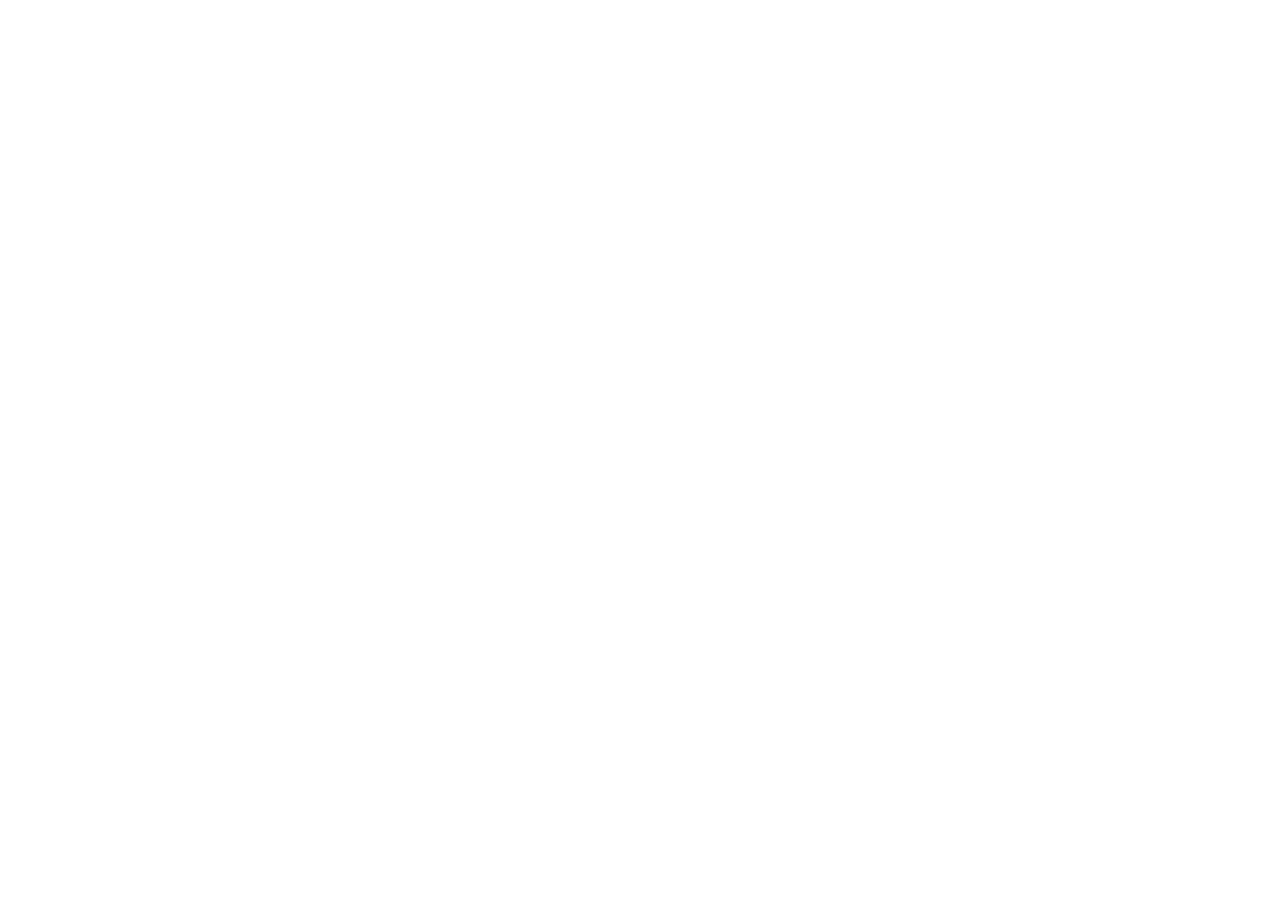
==== examiner.html @ aff1d951 "Redesign Timing and Spacing tool" ====
<!DOCTYPE html>
<html lang="en">
  <head>
    <meta charset="UTF-8" />
    <meta http-equiv="X-UA-Compatible" content="IE=edge" />
    <meta name="viewport" content="width=device-width, initial-scale=1.0" />
    <title>Document</title>
    <script src="src/pluginAPI.js"></script>
    <script src="src/examiner.js"></script>
    <link rel="stylesheet" href="examiner.css" />
  </head>
  <body>
    <p id="answerBox"></p>
  </body>
</html>
---- examiner.css ----
* {
  margin: 0;
  padding: 0;
}
body {
  height: 100vh;
}
#answerBox {
  width: 100%;
  height: 100%;
}
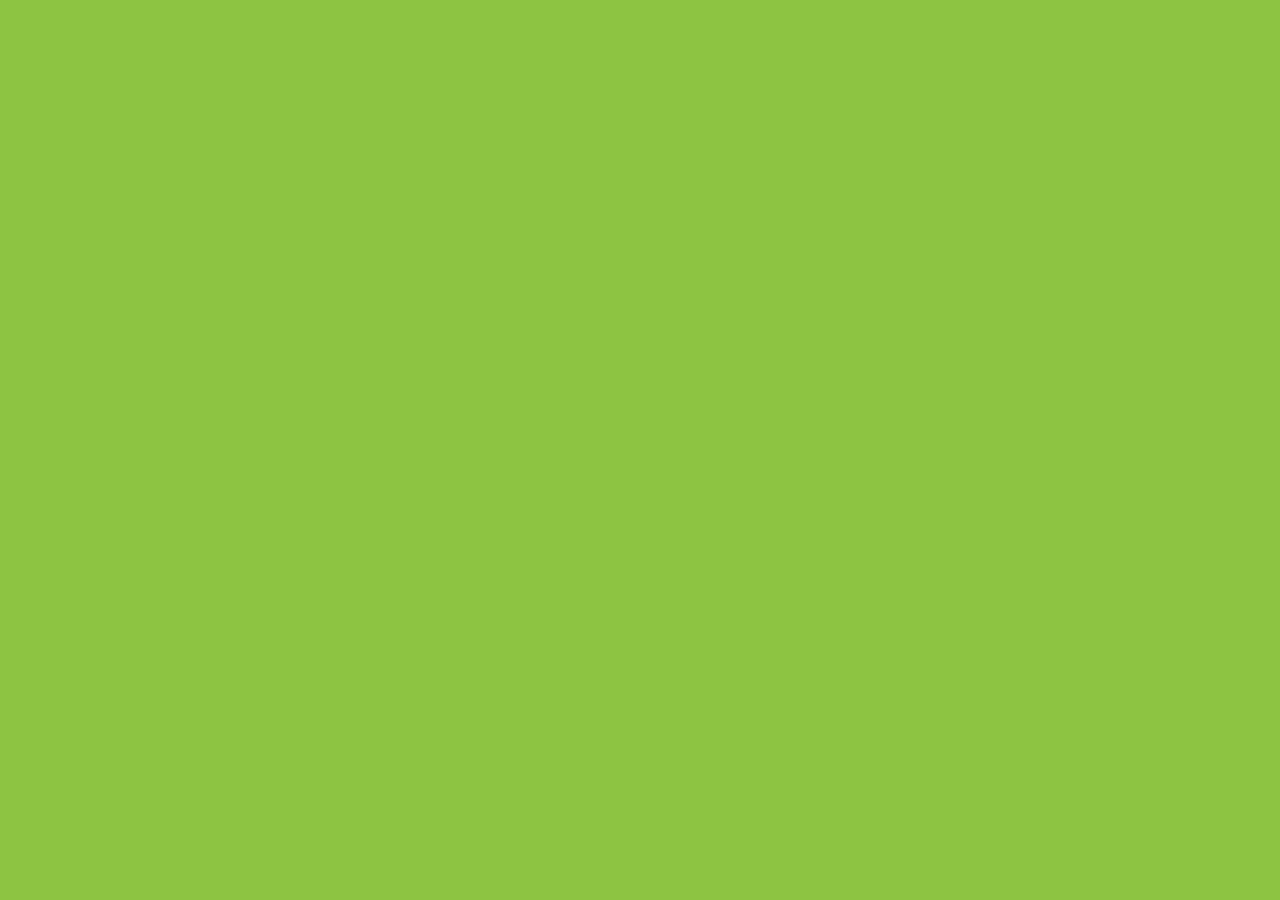
==== commit 4f042589: "Fix info slider" ====
--- a/examiner.html
+++ b/examiner.html
@@ -1,10 +1,6 @@
 <!DOCTYPE html>
 <html lang="en">
   <head>
-    <meta charset="UTF-8" />
-    <meta http-equiv="X-UA-Compatible" content="IE=edge" />
-    <meta name="viewport" content="width=device-width, initial-scale=1.0" />
-    <title>Document</title>
     <script src="src/pluginAPI.js"></script>
     <script src="src/examiner.js"></script>
     <link rel="stylesheet" href="examiner.css" />
